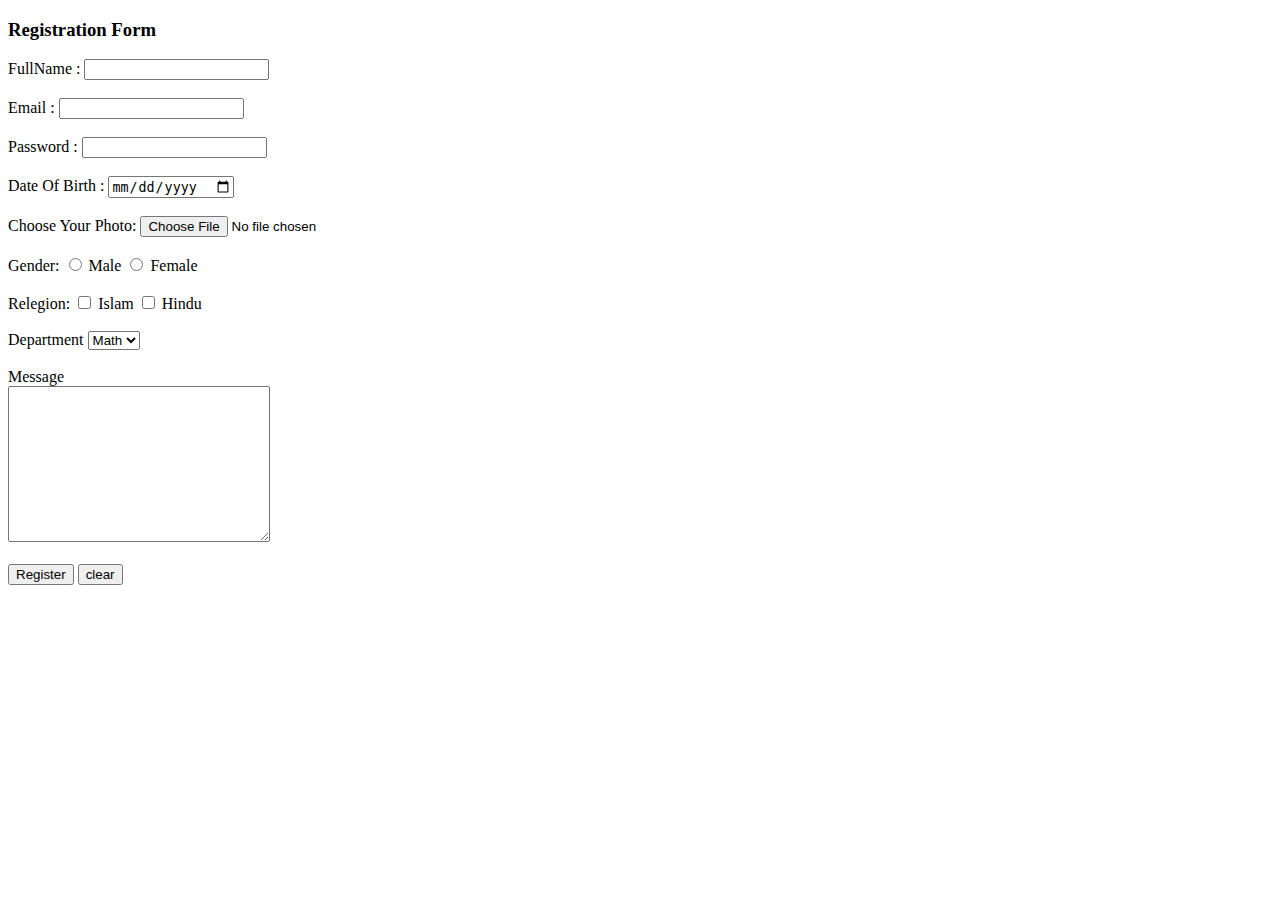
==== index.html @ 5e8b89fc "practice html" ====
<!DOCTYPE html>
<html lang="en">
<head>
    <meta charset="UTF-8">
    <meta name="viewport" content="width=device-width, initial-scale=1.0">
    <title>web site</title>
    <link rel="stylesheet" href="style.css">
</head>
<body>

<h3>Registration Form</h3>
<form >

<div>
    <label>FullName :</label>   
    <input type="text" name="" id="">
</div>
<br>
<div>
    <label>Email :</label>   
    <input type="email" name="" id="">
</div>
<br>
<div>
    <label>Password :</label>   
    <input type="password" name="" id="">
</div>
<br>
<div>
    <label>Date Of Birth :</label>   
    <input type="date" name="" id="">
</div>
<br>
<div>
    <label>Choose Your Photo:</label>   
    <input type="file" name="" id="">
</div>
<br>
<div>
    <label>Gender:</label>   
    <input type="radio" name="Gender" id="" value="Male"> Male
    <input type="radio" name="Gender" id="" value="Female"> Female
</div>
<br>
<div>
    <label>Relegion:</label>   
    <input type="checkbox" name="" id="" value="islam"> Islam
    <input type="checkbox" name="" id="" value="hindu"> Hindu
</div>

<div>
    <br>
     <label for="">Department</label>
     <select name="Department" >
             <option value="cse">Cse</option>
             <option value="eee">EEE</option>
             <option selected value="math">Math</option>
     </select>
</div>
<br>
<div>
     <label for="">Message</label><br>
     <textarea name="" id="" cols="30" rows="10"></textarea>
</div>
 <br>
<div>
    <input type="submit" value="Register">
    <input type="reset" value="clear">
</div>



</form>
 



<script src="index.js"></script>  
</body>
</html>
---- style.css ----
table,th,td{
    border: 2px solid greenyellow;
    border-collapse: collapse;
}

table{
    width: 400px;
    height: 300px;
    text-align: center;
}
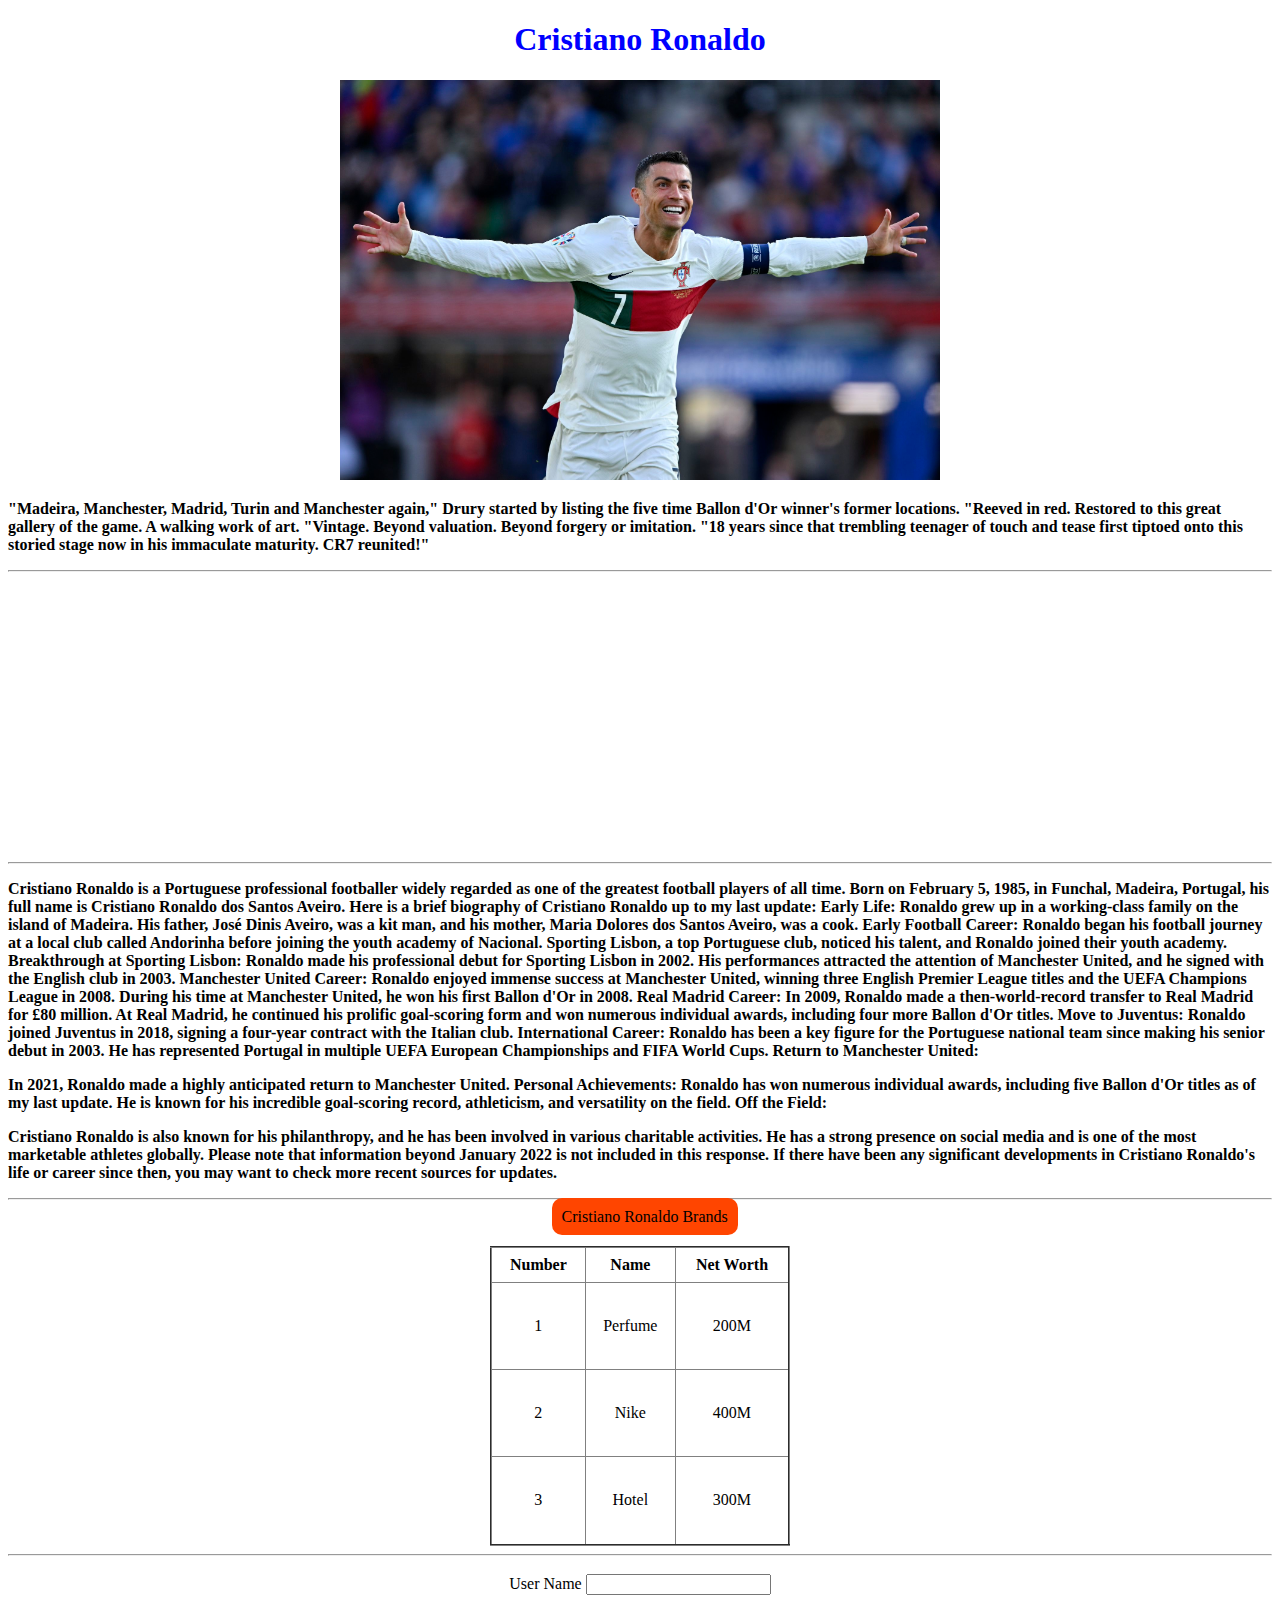
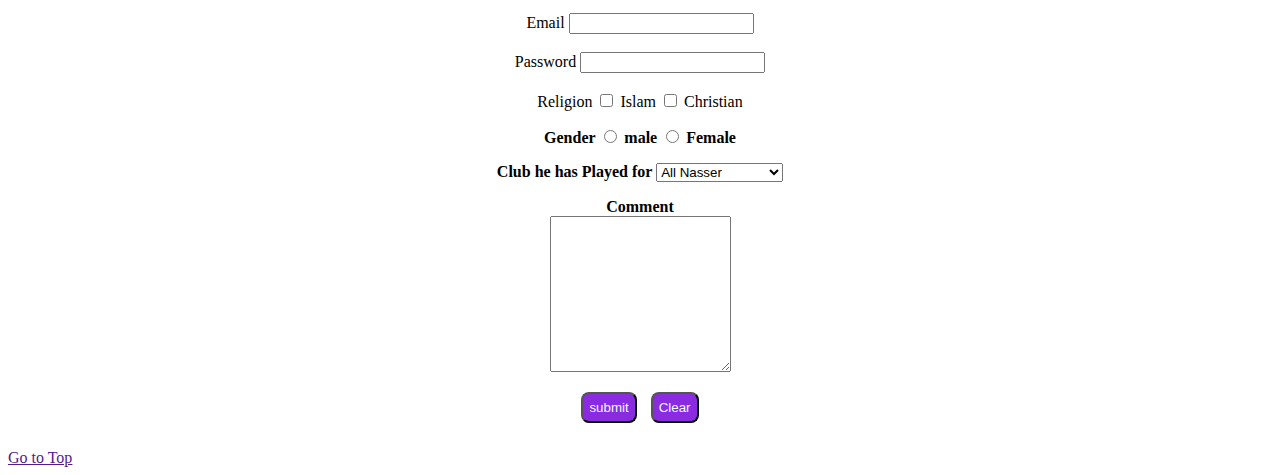
==== commit 86d96016: "practice html" ====
--- a/index.html
+++ b/index.html
@@ -1,80 +1,158 @@
 <!DOCTYPE html>
 <html lang="en">
+
 <head>
     <meta charset="UTF-8">
     <meta name="viewport" content="width=device-width, initial-scale=1.0">
-    <title>web site</title>
-    <link rel="stylesheet" href="style.css">
+    <title>Cristiano Website</title>
+    <link rel="stylesheet" href="challenge.css">
 </head>
+
 <body>
+    <h1 id="top">Cristiano Ronaldo</h1>
+    <img src="images/ronaldo.jpg" alt="">
+    <p>"Madeira, Manchester, Madrid, Turin and Manchester again," Drury started by listing the five time Ballon d'Or
+        winner's former locations.
 
-<h3>Registration Form</h3>
-<form >
+        "Reeved in red. Restored to this great gallery of the game. A walking work of art.
 
-<div>
-    <label>FullName :</label>   
-    <input type="text" name="" id="">
-</div>
-<br>
-<div>
-    <label>Email :</label>   
-    <input type="email" name="" id="">
-</div>
-<br>
-<div>
-    <label>Password :</label>   
-    <input type="password" name="" id="">
-</div>
-<br>
-<div>
-    <label>Date Of Birth :</label>   
-    <input type="date" name="" id="">
-</div>
-<br>
-<div>
-    <label>Choose Your Photo:</label>   
-    <input type="file" name="" id="">
-</div>
-<br>
-<div>
-    <label>Gender:</label>   
-    <input type="radio" name="Gender" id="" value="Male"> Male
-    <input type="radio" name="Gender" id="" value="Female"> Female
-</div>
-<br>
-<div>
-    <label>Relegion:</label>   
-    <input type="checkbox" name="" id="" value="islam"> Islam
-    <input type="checkbox" name="" id="" value="hindu"> Hindu
-</div>
+        "Vintage. Beyond valuation. Beyond forgery or imitation.
 
-<div>
-    <br>
-     <label for="">Department</label>
-     <select name="Department" >
-             <option value="cse">Cse</option>
-             <option value="eee">EEE</option>
-             <option selected value="math">Math</option>
-     </select>
-</div>
-<br>
-<div>
-     <label for="">Message</label><br>
-     <textarea name="" id="" cols="30" rows="10"></textarea>
-</div>
- <br>
-<div>
-    <input type="submit" value="Register">
-    <input type="reset" value="clear">
-</div>
+        "18 years since that trembling teenager of touch and tease first tiptoed onto this storied stage now in his
+        immaculate maturity. CR7 reunited!"</p>
+    <hr>
+    <iframe src="https://en.wikipedia.org/wiki/Cristiano_Ronaldo " height="250px" width="500px"
+        frameborder="0"></iframe>
+    <iframe width="500" height="250" src="https://www.youtube.com/embed/CcGwlvqXaIg?si=g2cVpTPwqKt4imVX"
+        title="YouTube video player" frameborder="0"
+        allow="accelerometer; autoplay; clipboard-write; encrypted-media; gyroscope; picture-in-picture; web-share"
+        allowfullscreen></iframe>
+    <hr>
+    <p>Cristiano Ronaldo is a Portuguese professional footballer widely regarded as one of the greatest football players
+        of all time. Born on February 5, 1985, in Funchal, Madeira, Portugal, his full name is Cristiano Ronaldo dos
+        Santos Aveiro.
 
+        Here is a brief biography of Cristiano Ronaldo up to my last update:
 
+        Early Life:
 
-</form>
- 
+        Ronaldo grew up in a working-class family on the island of Madeira. His father, José Dinis Aveiro, was a kit
+        man, and his mother, Maria Dolores dos Santos Aveiro, was a cook.
+        Early Football Career:
 
+        Ronaldo began his football journey at a local club called Andorinha before joining the youth academy of
+        Nacional.
+        Sporting Lisbon, a top Portuguese club, noticed his talent, and Ronaldo joined their youth academy.
+        Breakthrough at Sporting Lisbon:
 
+        Ronaldo made his professional debut for Sporting Lisbon in 2002.
+        His performances attracted the attention of Manchester United, and he signed with the English club in 2003.
+        Manchester United Career:
 
-<script src="index.js"></script>  
+        Ronaldo enjoyed immense success at Manchester United, winning three English Premier League titles and the UEFA
+        Champions League in 2008.
+        During his time at Manchester United, he won his first Ballon d'Or in 2008.
+        Real Madrid Career:
+
+        In 2009, Ronaldo made a then-world-record transfer to Real Madrid for £80 million.
+        At Real Madrid, he continued his prolific goal-scoring form and won numerous individual awards, including four
+        more Ballon d'Or titles.
+        Move to Juventus:
+
+        Ronaldo joined Juventus in 2018, signing a four-year contract with the Italian club.
+        International Career:
+
+        Ronaldo has been a key figure for the Portuguese national team since making his senior debut in 2003.
+        He has represented Portugal in multiple UEFA European Championships and FIFA World Cups.
+        Return to Manchester United:
+    <p>
+        In 2021, Ronaldo made a highly anticipated return to Manchester United.
+        Personal Achievements:
+
+        Ronaldo has won numerous individual awards, including five Ballon d'Or titles as of my last update.
+        He is known for his incredible goal-scoring record, athleticism, and versatility on the field.
+        Off the Field:</p>
+
+    <p> Cristiano Ronaldo is also known for his philanthropy, and he has been involved in various charitable activities.
+        He has a strong presence on social media and is one of the most marketable athletes globally.
+        Please note that information beyond January 2022 is not included in this response. If there have been any
+        significant developments in Cristiano Ronaldo's life or career since then, you may want to check more recent
+        sources for updates.</p>
+    </p>
+    <hr>
+    <label for="">Cristiano Ronaldo Brands</label>
+    <table align="center" border="2px">
+          <thead>
+              <tr>
+                <th>Number</th>
+                <th>Name</th>
+                <th>Net Worth </th>
+              </tr>
+            <tbody>
+                  <tr>
+                     <td>1</td>
+                     <td>Perfume</td>
+                     <td>200M</td>
+                  </tr>
+                  <tr>
+                     <td>2</td>
+                     <td>Nike</td>
+                     <td>400M</td>
+                  </tr>
+                  <tr>
+                     <td>3</td>
+                     <td>Hotel</td>
+                     <td>300M</td>
+                  </tr>
+            </tbody>
+          </thead>
+    </table>
+    <hr>
+    <form action="" style="text-align: center; padding: 10px;">
+          <datalist id="names">
+            <option value="Cristiano">Cristiano</option>
+            <option value="Ronaldo">Ronaldo</option>
+            <option value="Cr7">Cr7</option>
+
+          </datalist>
+
+          <caption>User Name</caption>
+          <input list="names" type="text" name="userName" id=""> <br> <br>
+          <caption>Email</caption>
+          <input type="email" name="email" id=""> <br> <br>
+          <caption>Password</caption>
+          <input type="password" name="password" id=""> <br> <br>
+          <caption>Religion</caption>
+          <input type="checkbox" name="" id=""> Islam
+          <input type="checkbox" name="" id=""> Christian
+         <p>
+             <caption>Gender</caption>
+             <input type="radio" name="gender" id=""> male 
+             <input type="radio" name="gender" id=""> Female
+         </p>
+         <p>
+             Club he has Played for 
+             <select name="" id="">
+                 <option value="">Real Madrid</option>
+                 <option value="">Juventus</option>
+                 <option value="">Mancester United</option>
+                 <option value="">Sporting Lisbon</option>
+                 <option selected value="">All Nasser</option>
+             </select>
+         </p>
+         <p>
+             <caption>Comment</caption> <br>
+             <textarea name="" id="" cols="20" rows="10"></textarea>
+
+         </p>
+         <p>
+             <input id="a" type="submit" value="submit">
+             <input id="b" type="reset" value="Clear">
+         </p>
+
+    </form>
+
+    <li><a href="" id="#top">Go to Top</a></li>
 </body>
+
 </html>--- a/challenge.css
+++ b/challenge.css
@@ -0,0 +1,55 @@
+h1{
+    text-align: center;
+    color: blue;
+}
+
+
+
+img{
+  height: 400px;
+  width: 100%;
+  object-fit: contain;
+}
+p{
+    font-weight: bold;
+}
+iframe{
+    margin-left: 30px;
+    padding: 10px;
+}
+
+label{
+    margin-left: 43%;
+    background-color: orangered;
+    padding: 10px;
+    margin-bottom: 10px;
+    border-radius: 10px;
+    
+}
+
+
+table{
+    width: 300px;
+    height: 300px;
+    margin-top: 20px;
+    text-align: center;
+    border-collapse: collapse;
+
+}
+td,th{
+    padding: 8px;
+}
+
+#a{
+    padding: 6px; 
+    margin-right: 10px;
+    background-color: blueviolet;
+    color: aliceblue;
+    border-radius: 8px;
+}
+#b{
+    padding: 6px;
+    background-color: blueviolet;
+    color: aliceblue;
+    border-radius: 8px;
+}